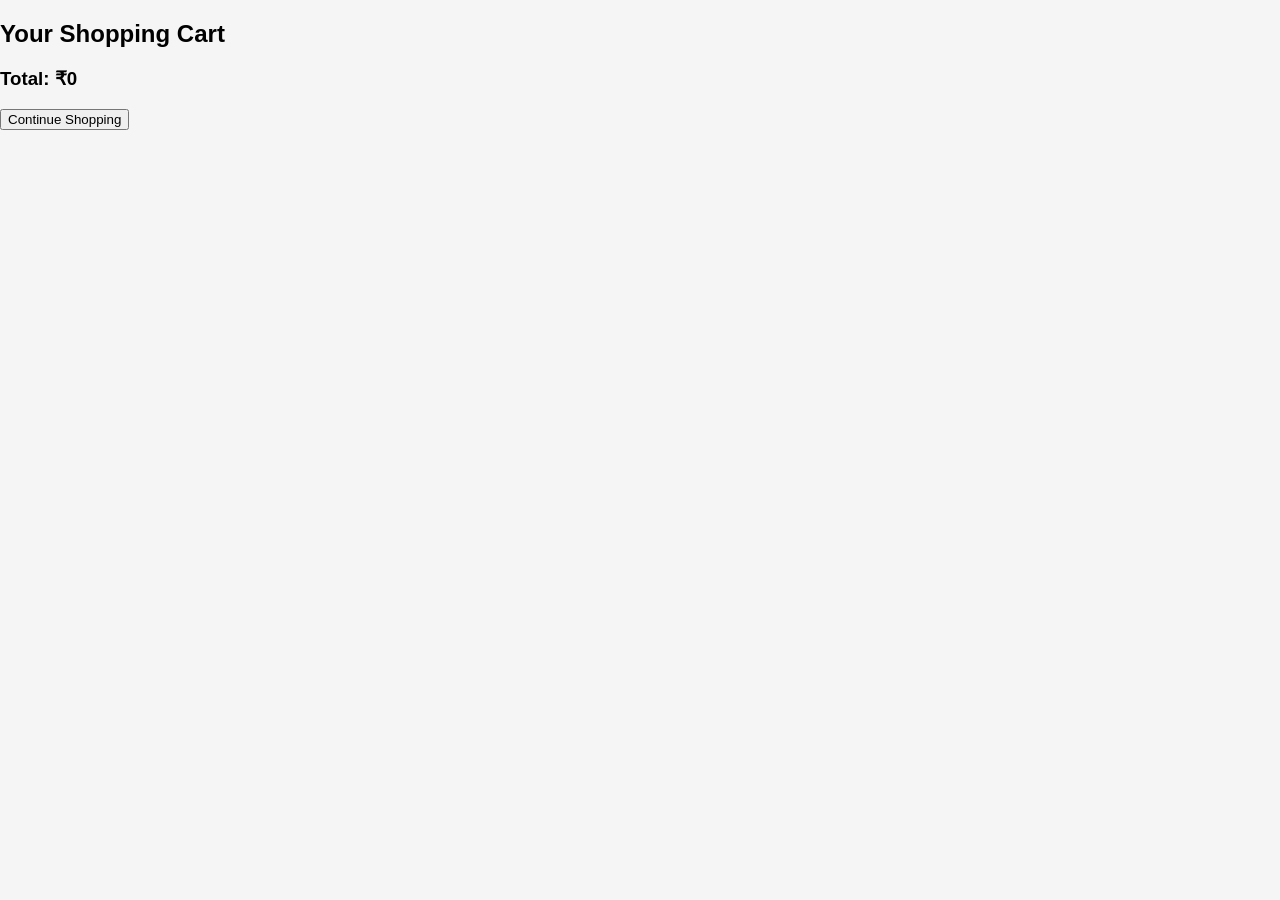
==== cart.html @ a1b24b99 "Rename cart1.html to cart.html" ====
<!DOCTYPE html>
<html>

<head>

<title>Your Cart</title>
<link rel="stylesheet" href="style1.css">

</head>

<body>

<h2>Your Shopping Cart</h2>

<ul id="cartItems"></ul>

<h3 id="totalPrice"></h3>

<a href="index1.html">
<button>Continue Shopping</button>
</a>

<script src="script1.js"></script>

</body>

</html>
---- style1.css ----
body{
font-family:Arial;
margin:0;
background:#f5f5f5;
}

/* Navbar */

.navbar{
display:flex;
justify-content:space-between;
padding:20px;
background:#222;
color:white;
}

.navbar a{
color:white;
text-decoration:none;
margin-left:15px;
}

/* Hero */

.hero{
width:100%;
height:80vh;
background-image:url("hero4.png");
background-size:cover;
background-position:center;
background-repeat:no-repeat;
display:flex;
justify-content:center;
align-items:center;
text-align:center;
color:white;
}

.hero-text h1{
font-size:50px;
}

.hero button{
padding:12px 25px;
background:#ff6b00;
border:none;
color:white;
cursor:pointer;
margin-top:10px;
}

/* Search */

.search-box{
text-align:center;
padding:20px;
}

.search-box input{
padding:10px;
width:300px;
}

/* Filters */

.filters{
text-align:center;
margin-bottom:20px;
}

.filters button{
padding:10px 15px;
margin:5px;
}

/* Products */

.product-container{
display:flex;
flex-wrap:wrap;
justify-content:center;
gap:20px;
}

.product{
background:white;
width:200px;
padding:15px;
border-radius:10px;
box-shadow:0 3px 8px rgba(0,0,0,0.2);
transition:0.3s;
}

.product:hover{
transform:translateY(-10px);
}

.product img{
width:100%;
}

/* Dark Mode */

.dark{
background:#111;
color:white;
}
html{
scroll-behavior:smooth;
}
.products{
padding:50px;
text-align:center;
}

.product-container{
display:grid;
grid-template-columns:repeat(auto-fit,minmax(220px,1fr));
gap:25px;
padding:20px;
}

.product{
background:white;
padding:15px;
border-radius:10px;
box-shadow:0 4px 10px rgba(0,0,0,0.2);
transition:0.3s;
text-align:center;
}

.product:hover{
transform:translateY(-8px);
}

.product img{
width:100%;
height:220px;
object-fit:cover;
border-radius:8px;
}

.product h3{
margin-top:10px;
}

.product button{
margin-top:10px;
padding:8px 15px;
border:none;
background:#111;
color:white;
cursor:pointer;
border-radius:5px;
}
.popup{
position:fixed;
top:20px;
right:20px;
background:#28a745;
color:white;
padding:15px 25px;
border-radius:8px;
box-shadow:0 5px 10px rgba(0,0,0,0.2);
display:none;
font-size:16px;
}
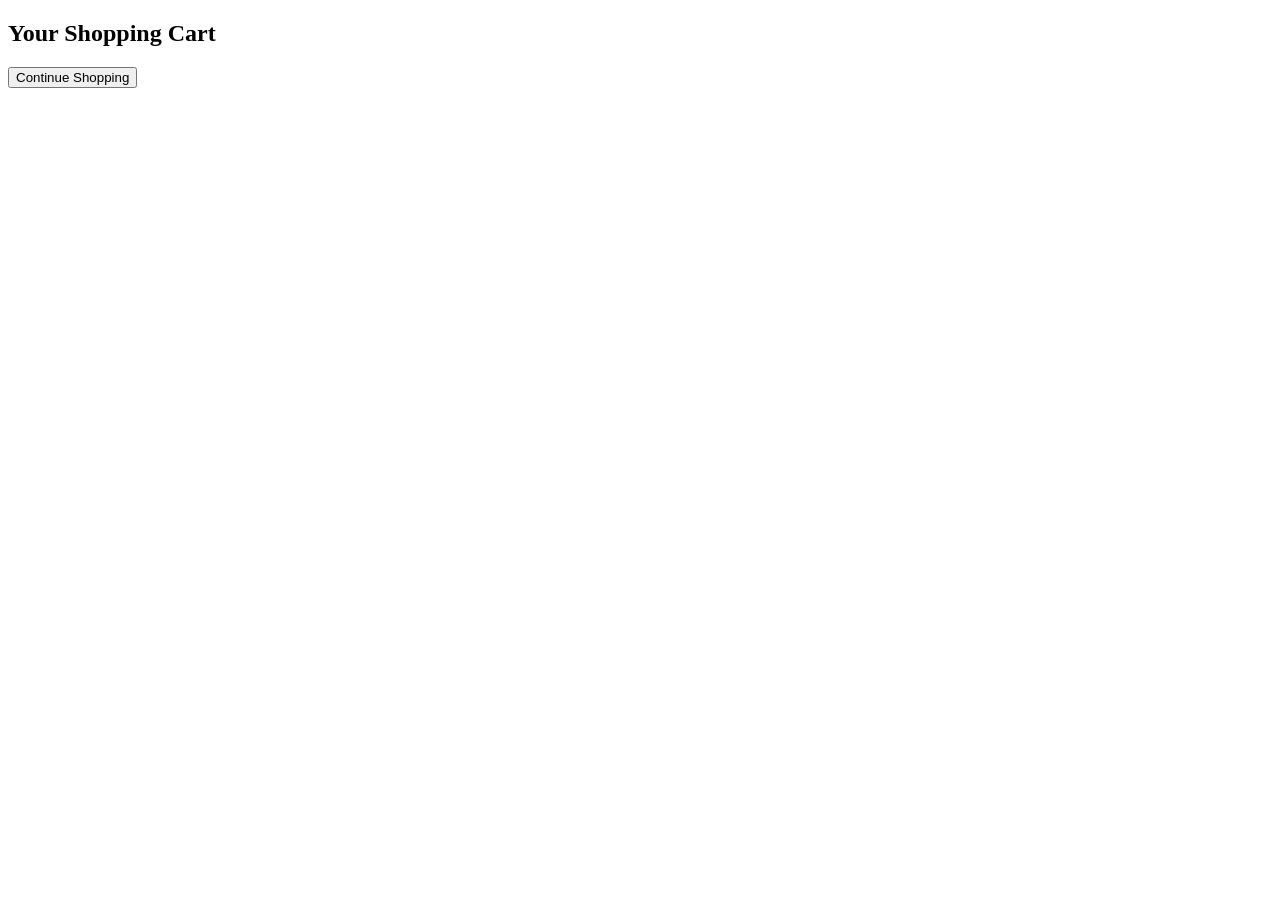
==== commit 7c74776a: "Update cart.html" ====
--- a/cart.html
+++ b/cart.html
@@ -4,7 +4,7 @@
 <head>
 
 <title>Your Cart</title>
-<link rel="stylesheet" href="style1.css">
+<link rel="stylesheet" href="style.css">
 
 </head>
 
@@ -16,11 +16,11 @@
 
 <h3 id="totalPrice"></h3>
 
-<a href="index1.html">
+<a href="index.html">
 <button>Continue Shopping</button>
 </a>
 
-<script src="script1.js"></script>
+<script src="script.js"></script>
 
 </body>
 
